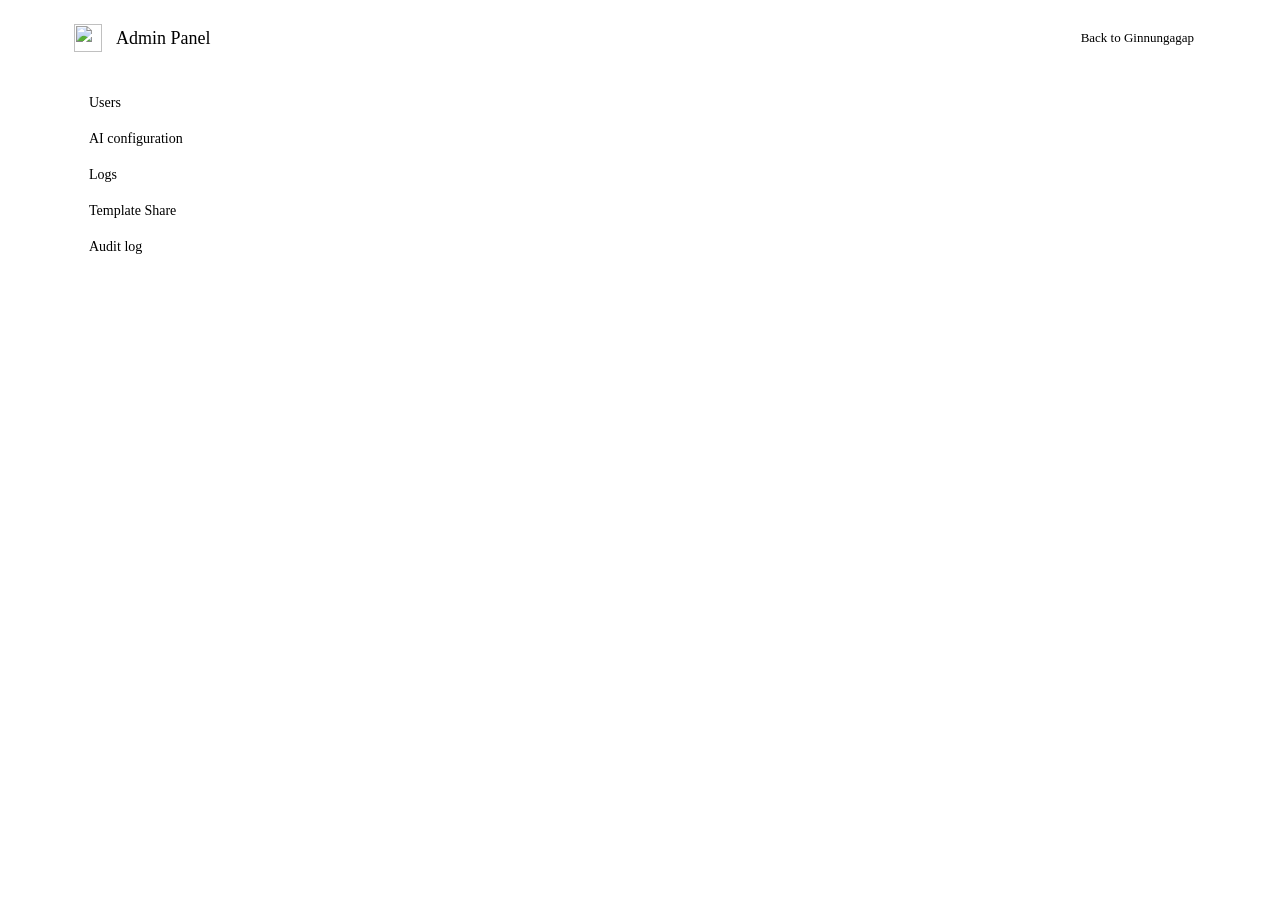
==== app/static/admin.html @ 20f5f9b2 "use the real guest interface names for ai drafts on esxi vms" ====
<!doctype html>
<html lang="en">
<head>
<meta charset="utf-8">
<meta name="viewport" content="width=device-width, initial-scale=1">
<title>Ginnungagap - Admin</title>
<link rel="icon" type="image/svg+xml" href="/ginnungagap-mark.svg">
<link rel="stylesheet" href="/styles.css?v=ginnungagap-61">
<style>
  /* styles.css lays <body> out for the single-page app (full height, no scrolling) - this page is its own document. */
  body { display: block; height: auto; min-height: 100vh; overflow: auto; }
  #ap { max-width: 1180px; margin: 0 auto; padding: 0 24px 40px; box-sizing: border-box; }
  #ap-head {
    display: flex; align-items: center; gap: 14px; padding: 16px 0; margin-bottom: 18px;
    border-bottom: 1px solid var(--border);
  }
  #ap-head img { width: 28px; height: 28px; }
  #ap-head h1 { margin: 0; font-size: 18px; font-weight: 500; flex: 1; }
  #ap-head a { color: var(--dim); font-size: 13px; text-decoration: none; padding: 6px 12px;
    border: 1px solid var(--border); border-radius: 6px; }
  #ap-head a:hover { color: var(--text); border-color: var(--accent-dim); }
  #ap-content { display: grid; grid-template-columns: 190px minmax(0, 1fr); gap: 24px; align-items: start; }
  #ap-nav { position: sticky; top: 16px; display: flex; flex-direction: column; gap: 2px; }
  #ap-nav a {
    display: block; padding: 9px 12px; border-radius: 6px; color: var(--dim); font-size: 14px;
    text-decoration: none; border-left: 3px solid transparent;
  }
  #ap-nav a:hover { background: var(--panel); color: var(--text); }
  #ap-nav a[aria-current="page"] { background: var(--panel-2); color: var(--text); border-left-color: var(--ok); }
  #ap-panels { min-width: 0; }
  #ap section.ap-panel { display: none; margin: 0; }
  #ap section.ap-panel.ap-active { display: block; }
  #ap .ap-card { background: var(--panel); border: 1px solid var(--border); border-radius: 8px; padding: 16px 18px; margin-bottom: 16px; }
  #ap .ap-card > h3 { margin: 0 0 4px; font-size: 14px; font-weight: 500; }
  #ap .ap-panel-title { font-size: 17px; font-weight: 500; margin: 0 0 14px; }
  #ap details.ap-card > summary { cursor: pointer; font-size: 14px; font-weight: 500; list-style: none; }
  #ap details.ap-card > summary::-webkit-details-marker { display: none; }
  #ap details.ap-card > summary::before { content: "+"; display: inline-block; width: 18px; color: var(--dim); }
  #ap details.ap-card[open] > summary::before { content: "\2212"; }
  #ap .ap-scroll { max-height: 62vh; overflow: auto; }
  #ap .ap-scroll thead th { position: sticky; top: 0; background: var(--panel); z-index: 1; }
  #ap h2 { font-size: 15px; font-weight: 500; margin: 0 0 10px; }
  #ap table { width: 100%; border-collapse: collapse; font-size: 13px; }
  #ap th, #ap td { text-align: left; padding: 8px 10px; border-bottom: 1px solid var(--border); }
  #ap th { color: var(--dim); font-weight: 500; font-size: 12px; }
  #ap tbody tr:hover td { background: var(--panel-2); }
  @media (max-width: 760px) {
    #ap { padding: 0 14px 30px; }
    #ap-content { grid-template-columns: 1fr; gap: 12px; }
    #ap-nav { position: static; flex-direction: row; overflow-x: auto; gap: 4px; }
    #ap-nav a { white-space: nowrap; border-left: none; border-bottom: 3px solid transparent; }
    #ap-nav a[aria-current="page"] { border-bottom-color: var(--ok); }
  }
  #ap-create-user, #ap-ai-config-form, #ap-bulk-create { display: flex; flex-wrap: wrap; align-items: center; gap: 8px; margin-top: 10px; }
  #ap-create-user input, #ap-create-user select, #ap-bulk-create select { min-height: 27px; }
  #ap-ai-config-form label { display: inline-flex; align-items: center; gap: 4px; font-size: 13px; }
  .ap-status { color: var(--dim); font-size: 12px; margin-top: 6px; min-height: 1em; }
  .ap-status.ap-error { color: var(--bad); }
  #ap-denied { display: none; color: var(--bad); margin-top: 40px; text-align: center; }
  .ap-hosts-cell { position: relative; }
  .ap-hosts-summary { cursor: pointer; text-decoration: underline dotted; }
  .ap-hosts-popover {
    display: none; position: absolute; z-index: 5; top: 100%; left: 0; margin-top: 4px;
    background: var(--panel-2); border: 1px solid var(--border); border-radius: 6px;
    padding: 8px 10px; min-width: 180px; max-height: 220px; overflow-y: auto; font-size: 12px;
  }
  .ap-hosts-popover.ap-open { display: block; }
  .ap-hosts-popover label { display: flex; align-items: center; gap: 6px; padding: 2px 0; white-space: nowrap; }
  .ap-hosts-popover hr { border: none; border-top: 1px solid var(--border); margin: 6px 0; }
  #ap-bulk-create textarea {
    width: 100%; min-height: 90px; font-family: inherit; font-size: 13px; box-sizing: border-box;
    background: var(--panel-2); color: inherit; border: 1px solid var(--border); border-radius: 5px; padding: 6px 8px;
  }
  #ap-bulk-create-options { display: flex; flex-wrap: wrap; align-items: center; gap: 8px; width: 100%; }
  #ap-bulk-results { list-style: none; margin: 10px 0 0; padding: 0; font-size: 12px; }
  #ap-bulk-results li { padding: 2px 0; }
  #ap-bulk-results li.ap-error { color: var(--bad); }
  #ap-share-actions { display: flex; flex-wrap: wrap; gap: 8px; }
  #ap-share-actions[hidden] { display: none; }
  #ap-share-table { margin-top: 12px; }
  #ap-share-table td { overflow-wrap: anywhere; vertical-align: middle; }
  #ap-share-table td:nth-child(3) { font-size: 11px; color: var(--dim); }
  #ap-share-table td:last-child { white-space: nowrap; width: 1%; }
  #ap-share-table td:last-child .toolbar-btn { margin: 0; width: auto; min-width: 64px; white-space: nowrap; }
  #ap-share-table td:nth-child(2) { white-space: nowrap; }
  #ap-new-hosts-control, #ap-bulk-hosts-control { display: inline-flex; flex-wrap: wrap; align-items: center; gap: 4px 12px; }
  #ap-new-hosts-control label, #ap-bulk-hosts-control label { display: inline-flex; align-items: center; gap: 5px; font-size: 13px; }
  #ap-share-dialog { width: min(560px, calc(100% - 32px)); max-height: 85vh; overflow: auto;
    box-sizing: border-box; color: inherit; background: var(--panel-2); border: 1px solid var(--border);
    border-radius: 6px; padding: 20px; }
  #ap-share-dialog::backdrop { background: #0009; }
  #ap-share-fields { display: grid; grid-template-columns: repeat(auto-fit, minmax(180px, 1fr)); gap: 10px 14px; }
  #ap-share-form label { display: grid; gap: 4px; font-size: 13px; }
  #ap-share-form input, #ap-share-form textarea { width: 100%; box-sizing: border-box; }
  #ap-share-form label[hidden] { display: none; }
  #ap-share-form textarea { min-height: 62px; }
  .ap-share-wide { grid-column: 1 / -1; }
  #ap-share-progress { width: 100%; }
  .ap-share-footer { display: flex; gap: 8px; justify-content: flex-end; margin-top: 12px; }
  #ap-logs-section .toolbar-btn { margin-right: 8px; }
  #ap-logs-summary {
    white-space: pre-wrap; margin-top: 12px; padding: 12px; border-radius: 5px;
    background: var(--panel-2); border: 1px solid var(--border); font-family: inherit;
    font-size: 13px; line-height: 1.5;
  }
</style>
</head>
<body>
<div id="ap">
  <div id="ap-head">
    <img src="/ginnungagap-mark.svg" alt="">
    <h1>Admin Panel</h1>
    <a href="/">Back to Ginnungagap</a>
  </div>

  <div id="ap-denied">You are not an admin on this installation.</div>

  <div id="ap-content">
    <nav id="ap-nav" aria-label="Admin sections">
      <a href="#users" data-panel="users">Users</a>
      <a href="#ai" data-panel="ai">AI configuration</a>
      <a href="#logs" data-panel="logs">Logs</a>
      <a href="#templates" data-panel="templates">Template Share</a>
      <a href="#audit" data-panel="audit">Audit log</a>
    </nav>
    <div id="ap-panels">
    <section id="ap-users-section" class="ap-panel" data-panel="users">
      <h2 class="ap-panel-title">User accounts</h2>
      <div class="ap-card">
      <table>
        <thead><tr><th>Username</th><th>Role</th><th>Allowed hosts</th><th></th></tr></thead>
        <tbody id="ap-users-body"></tbody>
      </table>
      </div>
      <div class="ap-card">
      <h3>Add user</h3>
      <form id="ap-create-user">
        <input type="text" id="ap-new-username" placeholder="Username" required autocomplete="off">
        <input type="password" id="ap-new-password" placeholder="Password (min. 8 characters)" required autocomplete="new-password">
        <select id="ap-new-role">
          <option value="user">user</option>
          <option value="readonly">readonly</option>
          <option value="admin">admin</option>
        </select>
        <span id="ap-new-hosts-control"></span>
        <button class="toolbar-btn primary" type="submit">Add user</button>
      </form>
      <p class="ap-status" id="ap-users-status"></p>
      </div>
      <details class="ap-card" id="ap-bulk-section">
      <summary>Bulk add users</summary>
      <form id="ap-bulk-create">
        <textarea id="ap-bulk-lines" placeholder="One account per line: username;password" required></textarea>
        <div id="ap-bulk-create-options">
          <select id="ap-bulk-role">
            <option value="user">user</option>
            <option value="readonly">readonly</option>
            <option value="admin">admin</option>
          </select>
          <span id="ap-bulk-hosts-control"></span>
          <button class="toolbar-btn primary" type="submit">Import</button>
        </div>
      </form>
      <p class="ap-status" id="ap-bulk-status"></p>
      <ul id="ap-bulk-results"></ul>
      </details>
    </section>

    <section id="ap-ai-config-section" class="ap-panel" data-panel="ai">
      <h2 class="ap-panel-title">AI configuration</h2>
      <div class="ap-card">
      <form id="ap-ai-config-form">
        <label><input id="ap-ai-config-enabled" type="checkbox" disabled> Allow AI configuration in Config Push</label>
        <button class="toolbar-btn primary" type="submit" disabled>Save</button>
      </form>
      <p class="ap-status" id="ap-ai-config-status" role="status"></p>
      </div>
    </section>

    <section id="ap-logs-section" class="ap-panel" data-panel="logs">
      <h2 class="ap-panel-title">Logs</h2>
      <div class="ap-card">
      <a class="toolbar-btn" id="ap-logs-export" href="/logs/download" download="topologyoperator.log">Export logs</a>
      <button class="toolbar-btn primary" id="ap-logs-summarize" type="button">Summarize with AI</button>
      <p class="ap-status" id="ap-logs-status"></p>
      <pre id="ap-logs-summary" hidden></pre>
      </div>
    </section>

    <section id="ap-share-section" class="ap-panel" data-panel="templates">
      <h2 class="ap-panel-title">Template Share</h2>
      <div class="ap-card">
      <div id="ap-share-actions" hidden>
        <button type="button" class="toolbar-btn primary" id="ap-share-import">Import template…</button>
        <button type="button" class="toolbar-btn" id="ap-share-refresh">Refresh list</button>
      </div>
      <p id="ap-share-status" class="ap-status" role="status"></p>
      <div class="ap-scroll">
      <table id="ap-share-table" hidden>
        <thead><tr><th>Template</th><th>Category</th><th>OVA</th><th></th></tr></thead>
        <tbody id="ap-share-body"></tbody>
      </table>
      </div>
      </div>
      <dialog id="ap-share-dialog" aria-labelledby="ap-share-title">
        <form id="ap-share-form">
          <h2 id="ap-share-title">Import ESXi template</h2>
          <div id="ap-share-fields">
            <label class="ap-share-wide" id="ap-share-file-label">OVA file
              <input type="file" name="ova" accept=".ova" required>
            </label>
            <label>Template name <input name="name" required maxlength="120"></label>
            <label>Category <input name="category" required maxlength="120"></label>
            <label>OS family <input name="os_family" required maxlength="120"></label>
            <label>OS version <input name="os_version" required maxlength="120"></label>
            <label>vCPUs <input type="number" name="cpu" min="1" step="1" required></label>
            <label>RAM (GB or MB) <input name="memory" required maxlength="20"></label>
            <label>Disk (TB, GB or MB) <input name="disk" required maxlength="20"></label>
            <label>Hostname <input name="hostname" required maxlength="253"></label>
            <label>Domain <input name="domain" maxlength="253"></label>
            <label>Tags (comma separated) <input name="tags"></label>
            <label id="ap-share-users-label">Guest usernames (comma separated) <input name="users"></label>
            <label class="ap-share-wide">Notes <textarea name="note" maxlength="1200"></textarea></label>
          </div>
          <p id="ap-share-form-status" class="ap-status" role="status"></p>
          <progress id="ap-share-progress" max="100" aria-label="OVA upload progress" hidden></progress>
          <div class="ap-share-footer">
            <button type="button" class="toolbar-btn" id="ap-share-cancel">Cancel</button>
            <button type="submit" class="toolbar-btn primary" id="ap-share-save">Import</button>
          </div>
        </form>
      </dialog>
    </section>

    <section id="ap-audit-section" class="ap-panel" data-panel="audit">
      <h2 class="ap-panel-title">Audit log</h2>
      <div class="ap-card">
      <div class="ap-scroll">
      <table>
        <thead><tr><th>Time</th><th>Event</th><th>Username</th><th>Detail</th></tr></thead>
        <tbody id="ap-audit-body"></tbody>
      </table>
      </div>
      <p class="ap-status" id="ap-audit-status"></p>
      </div>
    </section>
    </div>
  </div>
</div>
<script src="/admin-nav.js?v=ginnungagap-61"></script>
<script src="/admin-template-share.js?v=ginnungagap-61"></script>
<script src="/admin.js?v=ginnungagap-61"></script>
</body>
</html>
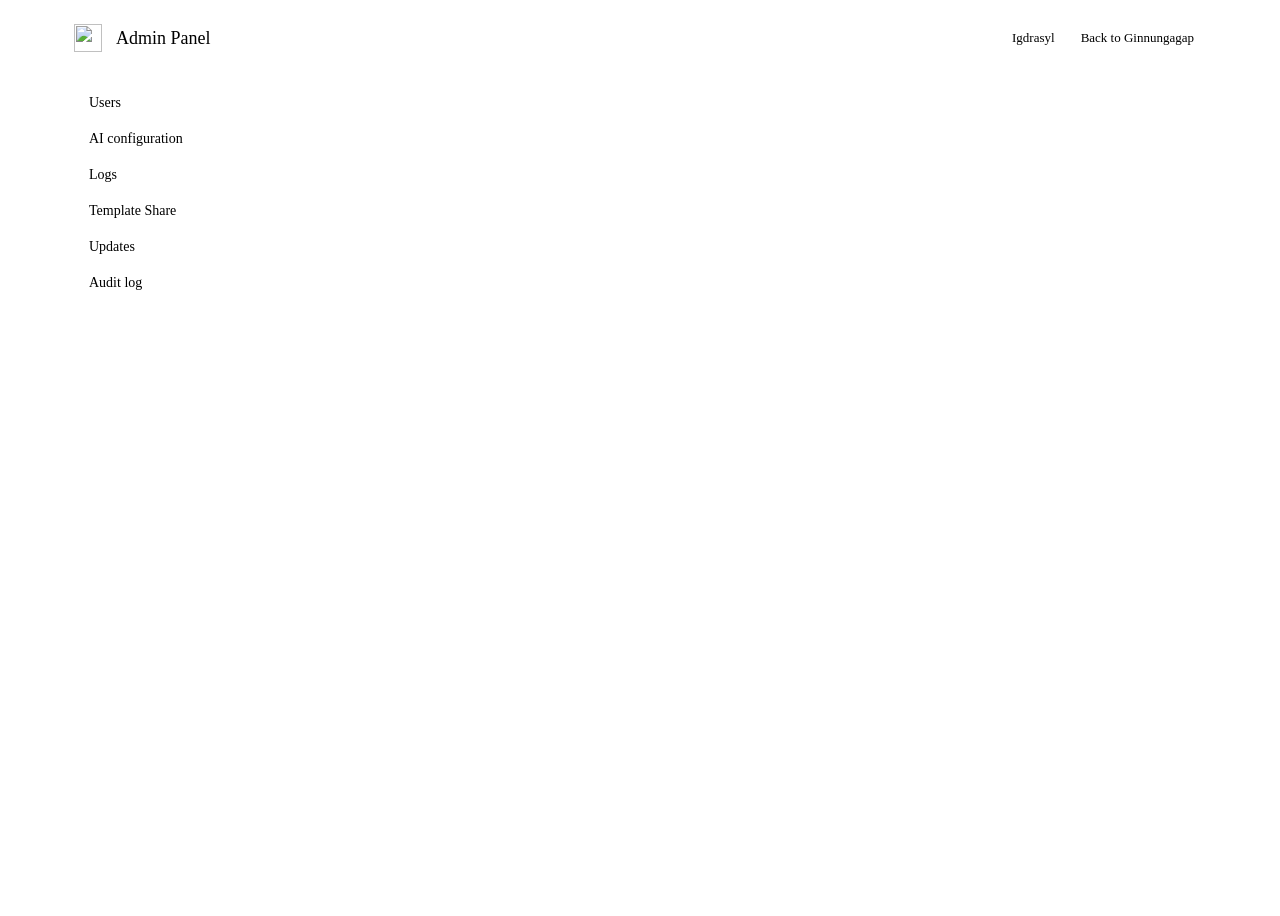
==== commit b135ddea: "introduce the code name Igdrasyl and add the update page to the admin panel" ====
--- a/app/static/admin.html
+++ b/app/static/admin.html
@@ -5,7 +5,7 @@
 <meta name="viewport" content="width=device-width, initial-scale=1">
 <title>Ginnungagap - Admin</title>
 <link rel="icon" type="image/svg+xml" href="/ginnungagap-mark.svg">
-<link rel="stylesheet" href="/styles.css?v=ginnungagap-61">
+<link rel="stylesheet" href="/styles.css?v=ginnungagap-63">
 <style>
   /* styles.css lays <body> out for the single-page app (full height, no scrolling) - this page is its own document. */
   body { display: block; height: auto; min-height: 100vh; overflow: auto; }
@@ -16,6 +16,7 @@
   }
   #ap-head img { width: 28px; height: 28px; }
   #ap-head h1 { margin: 0; font-size: 18px; font-weight: 500; flex: 1; }
+  #ap-about { color: var(--dim); font-size: 13px; }
   #ap-head a { color: var(--dim); font-size: 13px; text-decoration: none; padding: 6px 12px;
     border: 1px solid var(--border); border-radius: 6px; }
   #ap-head a:hover { color: var(--text); border-color: var(--accent-dim); }
@@ -97,6 +98,19 @@
   .ap-share-wide { grid-column: 1 / -1; }
   #ap-share-progress { width: 100%; }
   .ap-share-footer { display: flex; gap: 8px; justify-content: flex-end; margin-top: 12px; }
+  #ap-updates-card[hidden], #ap-updates-progress-wrap[hidden], #ap-updates-log-card[hidden] { display: none; }
+  #ap-updates-body td:first-child { white-space: nowrap; }
+  .ap-updates-role { color: var(--dim); font-size: 12px; }
+  #ap-updates-body tr.ap-updates-changed td { color: var(--text); }
+  #ap-updates-actions { display: flex; flex-wrap: wrap; gap: 8px; margin-top: 12px; }
+  #ap-updates-progress { width: 100%; margin-top: 12px; }
+  #ap-updates-log { white-space: pre-wrap; margin: 10px 0 0; font-size: 12px; max-height: 40vh; overflow: auto; }
+  #ap-updates-dialog { width: min(520px, calc(100% - 32px)); max-height: 85vh; overflow: auto;
+    box-sizing: border-box; color: inherit; background: var(--panel-2); border: 1px solid var(--border);
+    border-radius: 6px; padding: 20px; }
+  #ap-updates-dialog::backdrop { background: #0009; }
+  #ap-updates-dialog h2 { margin: 0 0 10px; }
+  #ap-updates-plan, #ap-updates-dialog-notes { margin: 0 0 10px; padding-left: 20px; font-size: 13px; }
   #ap-logs-section .toolbar-btn { margin-right: 8px; }
   #ap-logs-summary {
     white-space: pre-wrap; margin-top: 12px; padding: 12px; border-radius: 5px;
@@ -110,6 +124,7 @@
   <div id="ap-head">
     <img src="/ginnungagap-mark.svg" alt="">
     <h1>Admin Panel</h1>
+    <span id="ap-about">Igdrasyl</span>
     <a href="/">Back to Ginnungagap</a>
   </div>
 
@@ -121,6 +136,7 @@
       <a href="#ai" data-panel="ai">AI configuration</a>
       <a href="#logs" data-panel="logs">Logs</a>
       <a href="#templates" data-panel="templates">Template Share</a>
+      <a href="#updates" data-panel="updates">Updates</a>
       <a href="#audit" data-panel="audit">Audit log</a>
     </nav>
     <div id="ap-panels">
@@ -232,6 +248,43 @@
       </dialog>
     </section>
 
+    <section id="ap-updates-section" class="ap-panel" data-panel="updates">
+      <h2 class="ap-panel-title">Updates<span class="info-row inline"><button class="info-btn" type="button" aria-label="More information">i</button><span class="info-popover" hidden>Idynoun, the updater of this appliance, looks for a new release and installs it. A check only reads. Installing needs your confirmation: the new parts are built on this machine and restarted one by one, and the appliance goes back to the release it ran before if something is not healthy. The web app restarts for about 10 to 20 seconds and this page reconnects by itself. Nothing is installed automatically.</span></span></h2>
+      <p id="ap-updates-unavailable" class="ap-status" role="status"></p>
+      <div class="ap-card" id="ap-updates-card" hidden>
+      <p class="ap-status" id="ap-updates-release"></p>
+      <div class="ap-scroll">
+      <table id="ap-updates-table">
+        <thead><tr><th>Component</th><th>Installed</th><th>Available</th><th>Change</th><th>Restarts</th></tr></thead>
+        <tbody id="ap-updates-body"></tbody>
+      </table>
+      </div>
+      <div id="ap-updates-actions">
+        <button type="button" class="toolbar-btn" id="ap-updates-check">Check for updates</button>
+        <button type="button" class="toolbar-btn primary" id="ap-updates-apply" hidden>Update now…</button>
+      </div>
+      <p class="ap-status" id="ap-updates-status" role="status"></p>
+      <div id="ap-updates-progress-wrap" hidden>
+        <progress id="ap-updates-progress" max="8" aria-label="Update progress"></progress>
+        <p class="ap-status" id="ap-updates-phase" role="status"></p>
+      </div>
+      </div>
+      <details class="ap-card" id="ap-updates-log-card" hidden>
+        <summary>Log of the last request</summary>
+        <pre id="ap-updates-log"></pre>
+      </details>
+      <dialog id="ap-updates-dialog" aria-labelledby="ap-updates-dialog-title">
+        <h2 id="ap-updates-dialog-title">Install this release?</h2>
+        <ul id="ap-updates-plan"></ul>
+        <ul id="ap-updates-dialog-notes"></ul>
+        <p id="ap-updates-dialog-status" class="ap-status" role="status"></p>
+        <div class="ap-share-footer">
+          <button type="button" class="toolbar-btn" id="ap-updates-cancel">Cancel</button>
+          <button type="button" class="toolbar-btn primary" id="ap-updates-install">Install now</button>
+        </div>
+      </dialog>
+    </section>
+
     <section id="ap-audit-section" class="ap-panel" data-panel="audit">
       <h2 class="ap-panel-title">Audit log</h2>
       <div class="ap-card">
@@ -247,8 +300,28 @@
     </div>
   </div>
 </div>
-<script src="/admin-nav.js?v=ginnungagap-61"></script>
-<script src="/admin-template-share.js?v=ginnungagap-61"></script>
-<script src="/admin.js?v=ginnungagap-61"></script>
+
+<div id="connection-lost" role="alert" aria-live="assertive" hidden>
+  <div class="cl-card">
+    <img class="cl-mark" src="/ginnungagap-mark.svg" alt="">
+    <h1 class="cl-title" id="cl-title">Connection lost</h1>
+    <p class="cl-message" id="cl-message"></p>
+    <ul class="cl-layers" id="cl-layers"></ul>
+    <p class="cl-since" id="cl-since"></p>
+    <p class="cl-countdown" id="cl-countdown"></p>
+    <div class="cl-actions">
+      <button class="toolbar-btn" id="cl-retry" type="button">Retry now</button>
+      <a class="toolbar-btn" id="cl-picker" href="/pick-backend">Choose another server</a>
+      <form id="cl-signout" action="/logout" method="post"><button class="toolbar-btn" type="submit">Sign out</button></form>
+    </div>
+  </div>
+</div>
+<p id="cl-restored" role="status" hidden>Connected again</p>
+<script src="/connection-monitor.js?v=ginnungagap-63"></script>
+<script src="/info-popover.js?v=ginnungagap-63"></script>
+<script src="/admin-nav.js?v=ginnungagap-63"></script>
+<script src="/admin-template-share.js?v=ginnungagap-63"></script>
+<script src="/admin-updates.js?v=ginnungagap-63"></script>
+<script src="/admin.js?v=ginnungagap-63"></script>
 </body>
 </html>
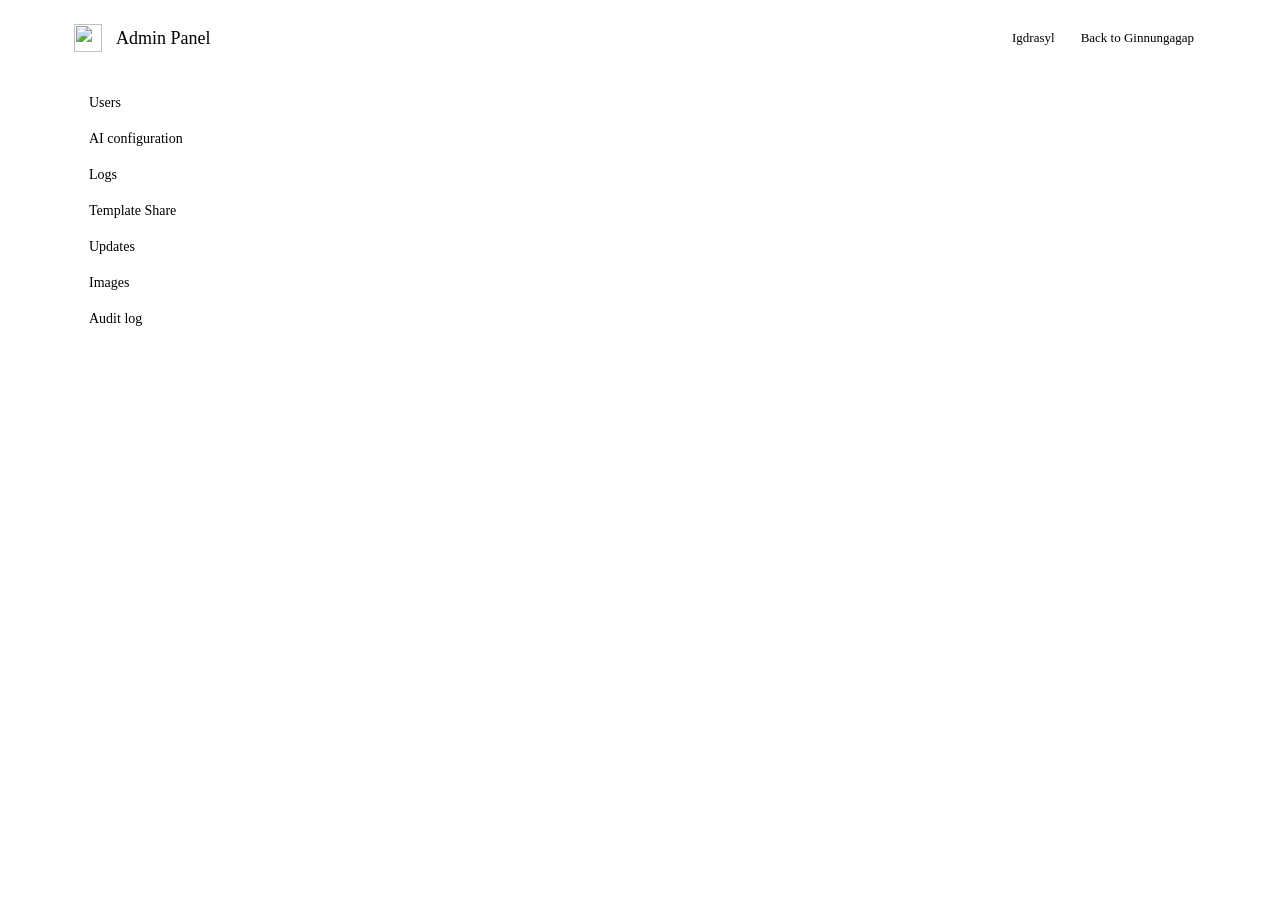
==== commit cbab08a4: "add the Images section for the image build status" ====
--- a/app/static/admin.html
+++ b/app/static/admin.html
@@ -5,7 +5,7 @@
 <meta name="viewport" content="width=device-width, initial-scale=1">
 <title>Ginnungagap - Admin</title>
 <link rel="icon" type="image/svg+xml" href="/ginnungagap-mark.svg">
-<link rel="stylesheet" href="/styles.css?v=ginnungagap-63">
+<link rel="stylesheet" href="/styles.css?v=ginnungagap-67">
 <style>
   /* styles.css lays <body> out for the single-page app (full height, no scrolling) - this page is its own document. */
   body { display: block; height: auto; min-height: 100vh; overflow: auto; }
@@ -57,6 +57,13 @@
   #ap-ai-config-form label { display: inline-flex; align-items: center; gap: 4px; font-size: 13px; }
   .ap-status { color: var(--dim); font-size: 12px; margin-top: 6px; min-height: 1em; }
   .ap-status.ap-error { color: var(--bad); }
+  .ap-images-row { display: flex; align-items: center; gap: 10px; margin: 0 0 4px; font-size: 15px; }
+  .ap-images-dot { width: 12px; height: 12px; border-radius: 50%; background: var(--dim); flex: none; }
+  .ap-images-dot.ap-images-ok { background: var(--ok); }
+  .ap-images-dot.ap-images-attention { background: var(--bad); }
+  .ap-images-dot.ap-images-info { background: var(--warn); }
+  #ap-images-table tr.ap-images-bad td { color: var(--bad); }
+  #ap-images-actions { margin-top: 12px; }
   #ap-denied { display: none; color: var(--bad); margin-top: 40px; text-align: center; }
   .ap-hosts-cell { position: relative; }
   .ap-hosts-summary { cursor: pointer; text-decoration: underline dotted; }
@@ -137,6 +144,7 @@
       <a href="#logs" data-panel="logs">Logs</a>
       <a href="#templates" data-panel="templates">Template Share</a>
       <a href="#updates" data-panel="updates">Updates</a>
+      <a href="#images" data-panel="images">Images</a>
       <a href="#audit" data-panel="audit">Audit log</a>
     </nav>
     <div id="ap-panels">
@@ -285,6 +293,24 @@
       </dialog>
     </section>
 
+    <section id="ap-images-section" class="ap-panel" data-panel="images">
+      <h2 class="ap-panel-title">Images<span class="info-row inline"><button class="info-btn" type="button" aria-label="More information">i</button><span class="info-popover" hidden>How the automated build of the appliance images is doing. A separate build machine makes a new image for every signed release; this page only reads its status page and shows the last build, how long ago it ended and how it ended. It changes nothing and sends no alarm. Where the status page is not set up, this section says so.</span></span></h2>
+      <p id="ap-images-unavailable" class="ap-status" role="status"></p>
+      <div class="ap-card" id="ap-images-card" hidden>
+        <p class="ap-images-row"><span id="ap-images-dot" class="ap-images-dot" aria-hidden="true"></span><strong id="ap-images-headline"></strong></p>
+        <p class="ap-status" id="ap-images-detail" role="status"></p>
+        <div class="ap-scroll">
+        <table id="ap-images-table">
+          <thead><tr><th>Version</th><th>Result</th><th>Ended</th><th>Checks</th><th>Reason</th></tr></thead>
+          <tbody id="ap-images-body"></tbody>
+        </table>
+        </div>
+        <div id="ap-images-actions">
+          <button type="button" class="toolbar-btn" id="ap-images-refresh">Refresh</button>
+        </div>
+      </div>
+    </section>
+
     <section id="ap-audit-section" class="ap-panel" data-panel="audit">
       <h2 class="ap-panel-title">Audit log</h2>
       <div class="ap-card">
@@ -317,11 +343,12 @@
   </div>
 </div>
 <p id="cl-restored" role="status" hidden>Connected again</p>
-<script src="/connection-monitor.js?v=ginnungagap-63"></script>
-<script src="/info-popover.js?v=ginnungagap-63"></script>
-<script src="/admin-nav.js?v=ginnungagap-63"></script>
-<script src="/admin-template-share.js?v=ginnungagap-63"></script>
-<script src="/admin-updates.js?v=ginnungagap-63"></script>
-<script src="/admin.js?v=ginnungagap-63"></script>
+<script src="/connection-monitor.js?v=ginnungagap-67"></script>
+<script src="/info-popover.js?v=ginnungagap-67"></script>
+<script src="/admin-nav.js?v=ginnungagap-67"></script>
+<script src="/admin-template-share.js?v=ginnungagap-67"></script>
+<script src="/admin-updates.js?v=ginnungagap-67"></script>
+<script src="/admin-images.js?v=ginnungagap-67"></script>
+<script src="/admin.js?v=ginnungagap-67"></script>
 </body>
 </html>
